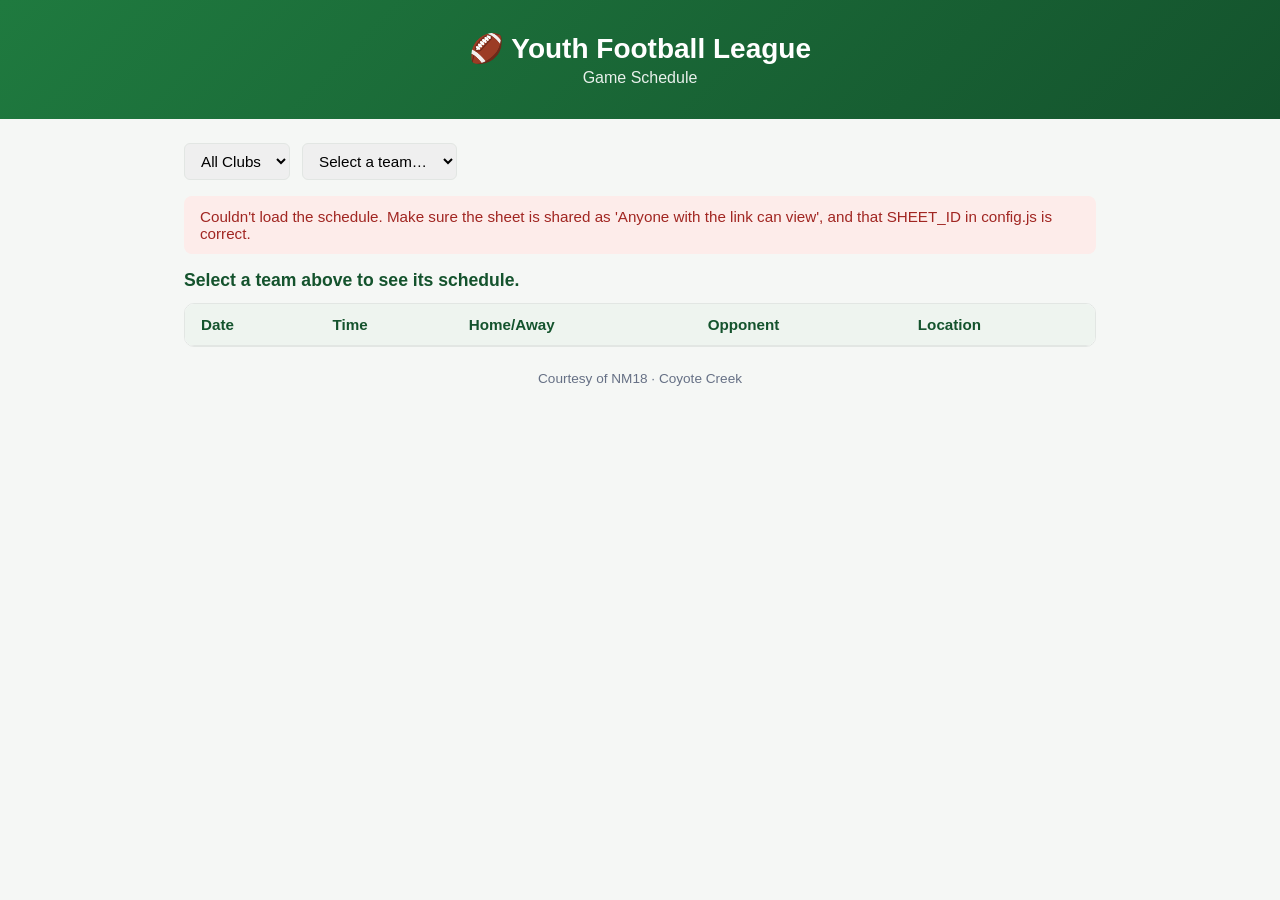
==== deploy/ccys/index.html @ 56bbb66d "Add ready-to-upload ccys.com deployment bundle (deploy/ccys/) A copy of the site configured for ccys" ====
<!doctype html>
<html lang="en">
<head>
  <meta charset="UTF-8" />
  <meta name="viewport" content="width=device-width, initial-scale=1.0" />
  <title>Youth Football League Schedule</title>
  <link rel="stylesheet" href="styles.css" />
  <script>window.APP_BASE_PATH = "/schedule";</script>
</head>
<body>
  <header>
    <h1>🏈 Youth Football League</h1>
    <p>Game Schedule</p>
  </header>

  <main>
    <div class="controls">
      <select id="club-filter">
        <option value="">All Clubs</option>
      </select>
      <select id="team-filter">
        <option value="">Select a team…</option>
      </select>
    </div>

    <p id="status" class="status info" hidden></p>

    <h2 id="team-heading">Select a team above to see its schedule.</h2>

    <div class="table-wrap">
      <table>
        <thead>
          <tr>
            <th>Date</th>
            <th>Time</th>
            <th>Home/Away</th>
            <th>Opponent</th>
            <th>Location</th>
          </tr>
        </thead>
        <tbody id="schedule-body"></tbody>
      </table>
    </div>
  </main>

  <footer>
    <p class="credit">Courtesy of NM18 · Coyote Creek</p>
  </footer>

  <script src="config.js?v=12"></script>
  <script src="app.js?v=12"></script>
</body>
</html>
---- deploy/ccys/styles.css ----
:root {
  --green: #1f7a3f;
  --green-dark: #14532d;
  --bg: #f5f7f5;
  --card: #ffffff;
  --text: #1a1a1a;
  --muted: #667085;
  --border: #e2e6e3;
}

* {
  box-sizing: border-box;
}

body {
  margin: 0;
  font-family: -apple-system, BlinkMacSystemFont, "Segoe UI", Roboto, sans-serif;
  background: var(--bg);
  color: var(--text);
}

header {
  background: linear-gradient(135deg, var(--green), var(--green-dark));
  color: white;
  padding: 2rem 1.5rem;
  text-align: center;
}

header h1 {
  margin: 0 0 0.25rem;
  font-size: 1.75rem;
}

header p {
  margin: 0;
  opacity: 0.9;
}

main {
  max-width: 960px;
  margin: 0 auto;
  padding: 1.5rem 1.5rem 0.5rem;
}

.controls {
  display: flex;
  gap: 0.75rem;
  flex-wrap: wrap;
  margin-bottom: 1rem;
}

.controls select {
  padding: 0.5rem 0.75rem;
  border: 1px solid var(--border);
  border-radius: 6px;
  font-size: 0.95rem;
}

.status {
  padding: 0.75rem 1rem;
  border-radius: 8px;
  margin-bottom: 1rem;
  font-size: 0.95rem;
}

.status.info {
  background: #e8f3ec;
  color: var(--green-dark);
}

.status.warning {
  background: #fff4e5;
  color: #8a5300;
}

.status.error {
  background: #fdecea;
  color: #a12622;
}

.table-wrap {
  background: var(--card);
  border-radius: 10px;
  overflow-x: auto;
  border: 1px solid var(--border);
}

table {
  width: 100%;
  border-collapse: collapse;
  min-width: 600px;
}

th, td {
  text-align: left;
  padding: 0.75rem 1rem;
  border-bottom: 1px solid var(--border);
  font-size: 0.95rem;
}

td a {
  color: var(--green-dark);
  text-decoration: none;
  border-bottom: 1px dashed var(--green);
}

td a:hover {
  text-decoration: none;
  border-bottom-style: solid;
}

th {
  background: #eef4ef;
  color: var(--green-dark);
  font-weight: 600;
  position: sticky;
  top: 0;
}

tr:last-child td {
  border-bottom: none;
}

tr.past {
  background: #f7f7f7;
  color: var(--muted);
}

tr.past td a {
  color: var(--muted);
}

tr.next-game td {
  background: #fff9e8;
  font-weight: 600;
}

td.empty {
  text-align: center;
  color: var(--muted);
  padding: 2rem;
}

#team-heading {
  font-size: 1.1rem;
  color: var(--green-dark);
  margin: 1rem 0 0.75rem;
}

.badge {
  display: inline-block;
  padding: 0.2rem 0.6rem;
  border-radius: 999px;
  font-size: 0.8rem;
  font-weight: 600;
}

.badge.home {
  background: #e8f3ec;
  color: var(--green-dark);
}

.badge.away {
  background: #eef1fb;
  color: #3b4bb8;
}

.badge.bye {
  background: #f1f1f1;
  color: var(--muted);
}

.badge.other {
  background: #f1f1f1;
  color: var(--muted);
}

footer {
  text-align: center;
  color: var(--muted);
  font-size: 0.85rem;
  padding: 1rem 1rem 1.5rem;
}

.credit {
  margin: 0;
}
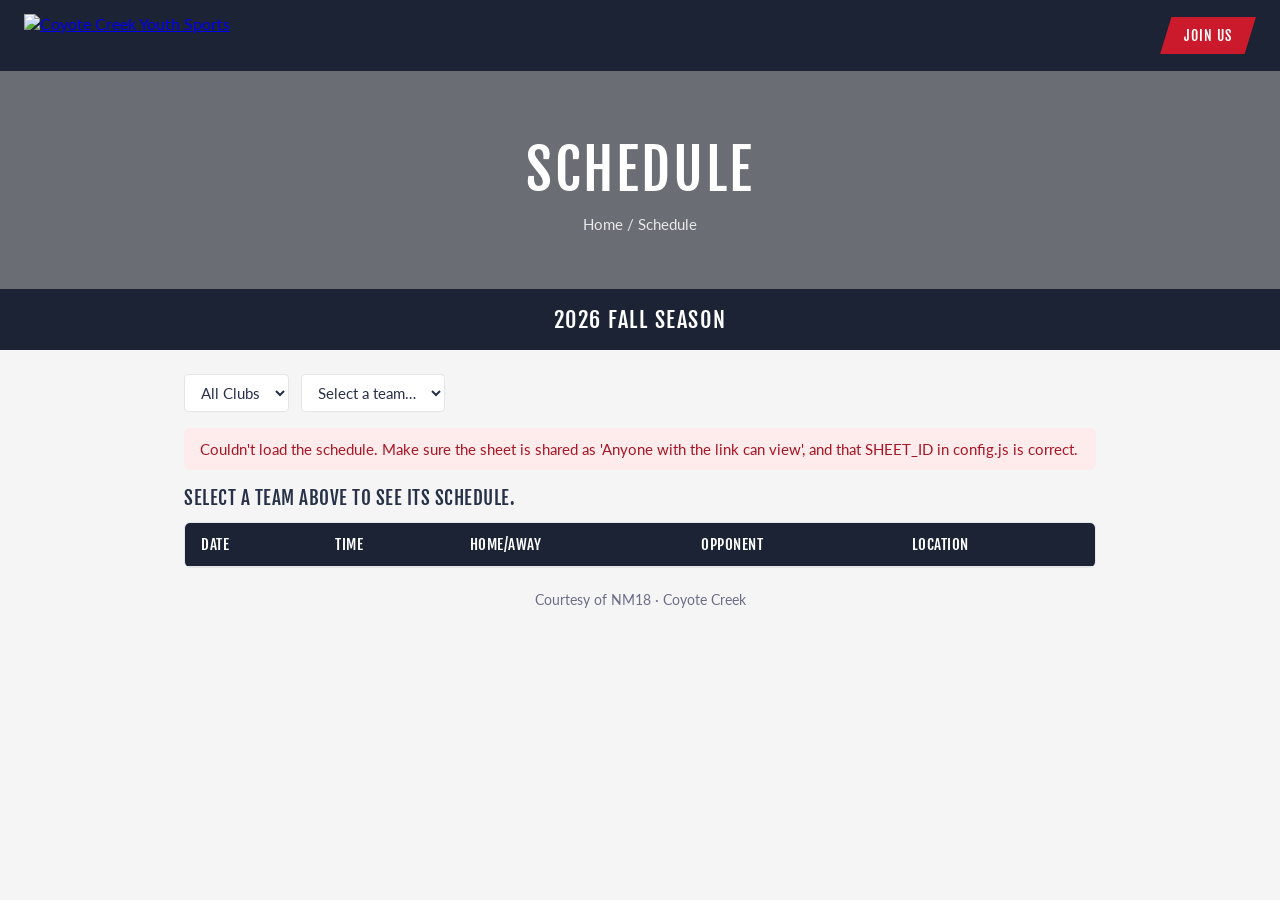
==== commit 48d470ac: "Update ccys deployment bundle: new styling, target /schedulev2 Regenerated deploy/ccys/{app.js,confi" ====
--- a/deploy/ccys/index.html
+++ b/deploy/ccys/index.html
@@ -4,14 +4,27 @@
   <meta charset="UTF-8" />
   <meta name="viewport" content="width=device-width, initial-scale=1.0" />
   <title>Youth Football League Schedule</title>
+  <link rel="preconnect" href="https://fonts.googleapis.com" />
+  <link rel="preconnect" href="https://fonts.gstatic.com" crossorigin />
+  <link href="https://fonts.googleapis.com/css2?family=Fjalla+One&family=Lato:wght@400;700&display=swap" rel="stylesheet" />
   <link rel="stylesheet" href="styles.css" />
-  <script>window.APP_BASE_PATH = "/schedule";</script>
+  <script>window.APP_BASE_PATH = "/schedulev2";</script>
 </head>
 <body>
   <header>
-    <h1>🏈 Youth Football League</h1>
-    <p>Game Schedule</p>
+    <div class="topbar">
+      <a class="brand" href="https://ccys.com/">
+        <img src="https://ccys.com/wp-content/uploads/2023/05/ccys-new-logo.png" alt="Coyote Creek Youth Sports" />
+      </a>
+      <a class="join-btn" href="https://ccys.com/contact-us/">Join Us</a>
+    </div>
+    <div class="hero">
+      <h1>Schedule</h1>
+      <p class="breadcrumb"><a href="https://ccys.com/">Home</a> / Schedule</p>
+    </div>
   </header>
+
+  <p class="season-band">2026 Fall Season</p>
 
   <main>
     <div class="controls">
@@ -47,7 +60,7 @@
     <p class="credit">Courtesy of NM18 · Coyote Creek</p>
   </footer>
 
-  <script src="config.js?v=12"></script>
-  <script src="app.js?v=12"></script>
+  <script src="config.js?v=13"></script>
+  <script src="app.js?v=13"></script>
 </body>
 </html>
--- a/deploy/ccys/styles.css
+++ b/deploy/ccys/styles.css
@@ -1,11 +1,18 @@
+/* Palette lifted from ccys.com/schedule: navy header/section bands, red
+   accent, "Fjalla One" for headings/labels, "Lato" for body text. */
 :root {
-  --green: #1f7a3f;
-  --green-dark: #14532d;
-  --bg: #f5f7f5;
+  --navy: #1c2334;
+  --navy-text: #273147;
+  --red: #cb1a2b;
+  --red-dark: #a81524;
+  --bg: #f5f5f6;
   --card: #ffffff;
-  --text: #1a1a1a;
-  --muted: #667085;
-  --border: #e2e6e3;
+  --row-alt: #f7f7f8;
+  --text: #273147;
+  --muted: #6c6c89;
+  --border: #e5e5e9;
+  --font-display: "Fjalla One", "Arial Narrow", sans-serif;
+  --font-body: "Lato", -apple-system, BlinkMacSystemFont, "Segoe UI", sans-serif;
 }
 
 * {
@@ -14,26 +21,89 @@
 
 body {
   margin: 0;
-  font-family: -apple-system, BlinkMacSystemFont, "Segoe UI", Roboto, sans-serif;
+  font-family: var(--font-body);
   background: var(--bg);
   color: var(--text);
 }
 
-header {
-  background: linear-gradient(135deg, var(--green), var(--green-dark));
-  color: white;
-  padding: 2rem 1.5rem;
-  text-align: center;
-}
-
-header h1 {
-  margin: 0 0 0.25rem;
-  font-size: 1.75rem;
-}
-
-header p {
-  margin: 0;
-  opacity: 0.9;
+/* ---- Header: brand bar + hero, matching ccys.com/schedule ---- */
+
+.topbar {
+  background: var(--navy);
+  display: flex;
+  align-items: center;
+  justify-content: space-between;
+  padding: 0.85rem 1.5rem;
+}
+
+.topbar .brand img {
+  display: block;
+  height: 44px;
+  width: auto;
+}
+
+.join-btn {
+  background: var(--red);
+  color: #ffffff;
+  text-decoration: none;
+  font-family: var(--font-display);
+  text-transform: uppercase;
+  letter-spacing: 1px;
+  font-size: 0.85rem;
+  padding: 0.65rem 1.5rem;
+  clip-path: polygon(12% 0, 100% 0, 88% 100%, 0 100%);
+  transition: background 0.15s ease;
+}
+
+.join-btn:hover {
+  background: var(--red-dark);
+}
+
+.hero {
+  position: relative;
+  background:
+    linear-gradient(rgba(15, 19, 30, 0.6), rgba(15, 19, 30, 0.6)),
+    url("https://ccys.com/wp-content/uploads/2022/08/header.png") center / cover no-repeat;
+  color: #ffffff;
+  text-align: center;
+  padding: 4rem 1.5rem 3.5rem;
+}
+
+.hero h1 {
+  margin: 0;
+  font-family: var(--font-display);
+  text-transform: uppercase;
+  letter-spacing: 3px;
+  font-weight: 400;
+  font-size: clamp(2.25rem, 6vw, 3.5rem);
+}
+
+.hero .breadcrumb {
+  margin: 0.6rem 0 0;
+  font-size: 0.95rem;
+  opacity: 0.85;
+}
+
+.hero .breadcrumb a {
+  color: #ffffff;
+  text-decoration: none;
+}
+
+.hero .breadcrumb a:hover {
+  text-decoration: underline;
+}
+
+.season-band {
+  background: var(--navy);
+  color: #ffffff;
+  text-align: center;
+  padding: 1rem 1rem;
+  margin: 0;
+  font-family: var(--font-display);
+  text-transform: uppercase;
+  letter-spacing: 1.5px;
+  font-size: 1.4rem;
+  font-weight: 400;
 }
 
 main {
@@ -52,20 +122,23 @@
 .controls select {
   padding: 0.5rem 0.75rem;
   border: 1px solid var(--border);
-  border-radius: 6px;
-  font-size: 0.95rem;
+  border-radius: 4px;
+  font-family: var(--font-body);
+  font-size: 0.95rem;
+  color: var(--navy-text);
+  background: #ffffff;
 }
 
 .status {
   padding: 0.75rem 1rem;
-  border-radius: 8px;
+  border-radius: 6px;
   margin-bottom: 1rem;
   font-size: 0.95rem;
 }
 
 .status.info {
-  background: #e8f3ec;
-  color: var(--green-dark);
+  background: #eef0f4;
+  color: var(--navy-text);
 }
 
 .status.warning {
@@ -74,13 +147,13 @@
 }
 
 .status.error {
-  background: #fdecea;
-  color: #a12622;
+  background: #fdeceb;
+  color: var(--red-dark);
 }
 
 .table-wrap {
   background: var(--card);
-  border-radius: 10px;
+  border-radius: 6px;
   overflow-x: auto;
   border: 1px solid var(--border);
 }
@@ -99,40 +172,46 @@
 }
 
 td a {
-  color: var(--green-dark);
+  color: var(--red);
   text-decoration: none;
-  border-bottom: 1px dashed var(--green);
+  border-bottom: 1px dashed var(--red);
 }
 
 td a:hover {
-  text-decoration: none;
   border-bottom-style: solid;
 }
 
 th {
-  background: #eef4ef;
-  color: var(--green-dark);
-  font-weight: 600;
+  background: var(--navy);
+  color: #ffffff;
+  font-family: var(--font-display);
+  text-transform: uppercase;
+  letter-spacing: 0.5px;
+  font-weight: 400;
   position: sticky;
   top: 0;
 }
 
+tbody tr:nth-child(even) {
+  background: var(--row-alt);
+}
+
 tr:last-child td {
   border-bottom: none;
 }
 
 tr.past {
-  background: #f7f7f7;
   color: var(--muted);
 }
 
 tr.past td a {
   color: var(--muted);
+  border-bottom-color: var(--muted);
 }
 
 tr.next-game td {
-  background: #fff9e8;
-  font-weight: 600;
+  background: #fdeceb;
+  font-weight: 700;
 }
 
 td.empty {
@@ -142,27 +221,33 @@
 }
 
 #team-heading {
-  font-size: 1.1rem;
-  color: var(--green-dark);
+  font-family: var(--font-display);
+  text-transform: uppercase;
+  letter-spacing: 0.5px;
+  font-weight: 400;
+  font-size: 1.2rem;
+  color: var(--navy-text);
   margin: 1rem 0 0.75rem;
 }
 
 .badge {
   display: inline-block;
   padding: 0.2rem 0.6rem;
-  border-radius: 999px;
-  font-size: 0.8rem;
-  font-weight: 600;
+  border-radius: 3px;
+  font-size: 0.75rem;
+  font-family: var(--font-display);
+  text-transform: uppercase;
+  letter-spacing: 0.5px;
 }
 
 .badge.home {
-  background: #e8f3ec;
-  color: var(--green-dark);
+  background: #eef0f4;
+  color: var(--navy-text);
 }
 
 .badge.away {
-  background: #eef1fb;
-  color: #3b4bb8;
+  background: #fdeceb;
+  color: var(--red);
 }
 
 .badge.bye {
